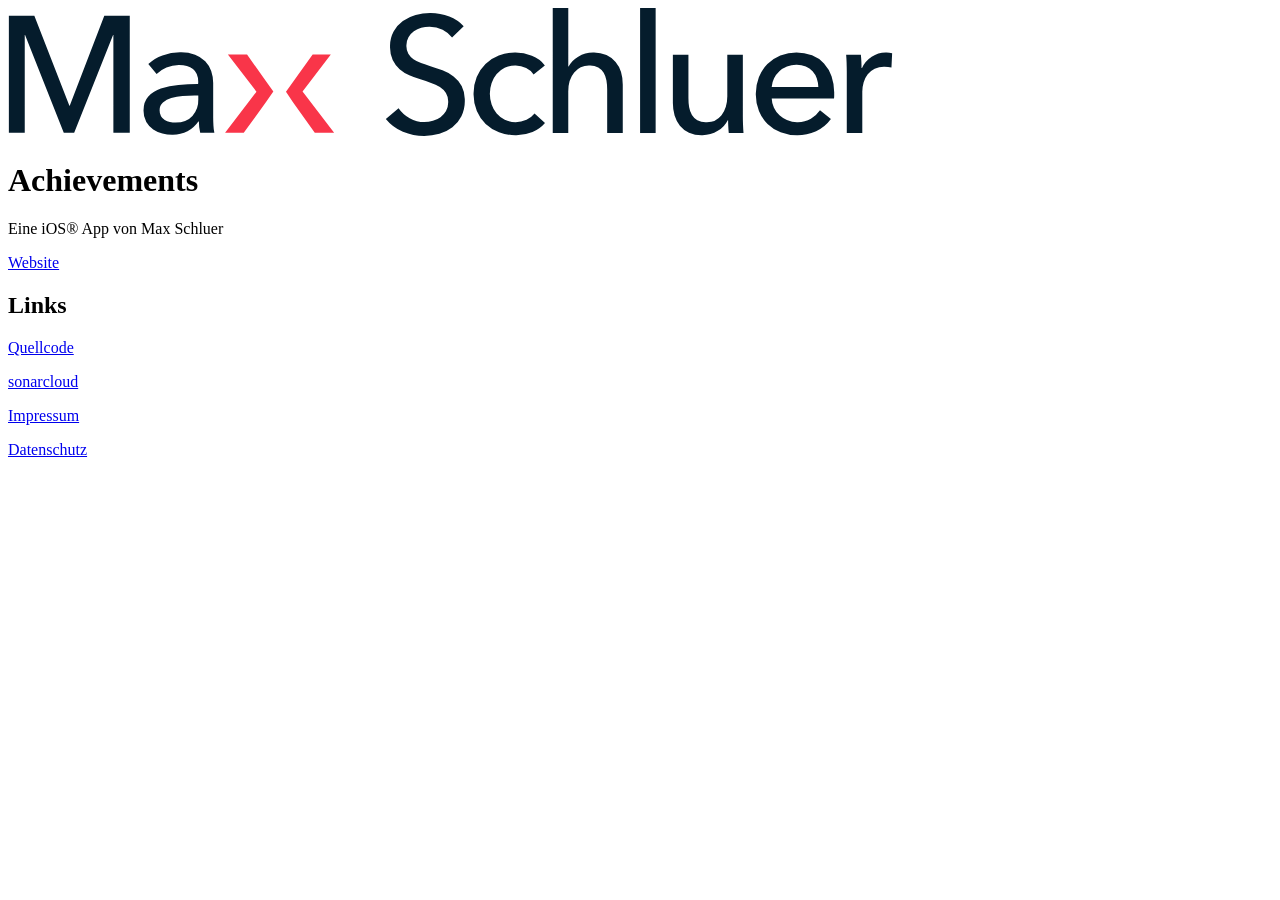
==== src/index.html @ b0d92a48 "basic content" ====
<!DOCTYPE html>
<html>

<head>
    <meta charset="UTF-8">
    <meta name = "format-detection" content = "telephone=no">

    <title>Achievements | Eine iOS® App von Max Schluer</title>

    <link rel="icon" type="image/svg+xml" href="icon.svg">
    <link rel=”mask-icon” type="image/svg+xml" href=”icon.svg” color=”#000000">
    <link rel="apple-touch-icon" type="image/svg+xml" href="icon.svg">

    <link rel="stylesheet" href="style.css">
</head>

<script>
    async function showArrowBrackets(elementID) {
        document.styleSheets[0].insertRule("#" + elementID + ":before { content: '> '; font-weight: 900; } ");
        document.styleSheets[0].insertRule("#" + elementID + ":after { content: ' <'; font-weight: 900; } ");
    }

    async function hideArrowBrackets(elementID) {
        document.styleSheets[0].deleteRule("#" + elementID + ":before");
        document.styleSheets[0].deleteRule("#" + elementID + ":after");
    }
</script>

<body>

<div class="container-centered">
    <object data="logo.svg" type="image/svg+xml" width="70%" role="img"></object>
</div>

<div class="spacer"></div>

<div class="container-centered">
    <h1>Achievements</h1>
    <p id="subheadline">Eine iOS® App von Max Schluer</p>
    <p><a href="https://maximilian-schluer.de" onmouseover="showArrowBrackets('websiteLink')" onmouseout="hideArrowBrackets('websiteLink')" id="websiteLink">Website</a></p>
</div>

<div class="container-centered">
    <h2>Links</h2>

    <div class="item">
        <p><a href="https://github.com/mschluer/achievements_ios/tree/master" onmouseover="showArrowBrackets('codeLink')" onmouseout="hideArrowBrackets('codeLink')" id="codeLink">Quellcode</a></p>
    </div>

    <div class="item">
        <p><a href="https://sonarcloud.io/project/overview?id=mschluer_achievements_ios" onmouseover="showArrowBrackets('sonarLink')" onmouseout="hideArrowBrackets('sonarLink')" id="sonarLink">sonarcloud</a></p>
    </div>

    <div class="item">
        <p><a href="impressum.html" onmouseover="showArrowBrackets('impressumLink')" onmouseout="hideArrowBrackets('impressumLink')" id="impressumLink">Impressum</a></p>
    </div>

    <div class="item">
        <p><a href="datenschutz.html" onmouseover="showArrowBrackets('datenschutzLink')" onmouseout="hideArrowBrackets('datenschutzLink')" id="datenschutzLink">Datenschutz</a></p>
    </div>
</div>

</body>
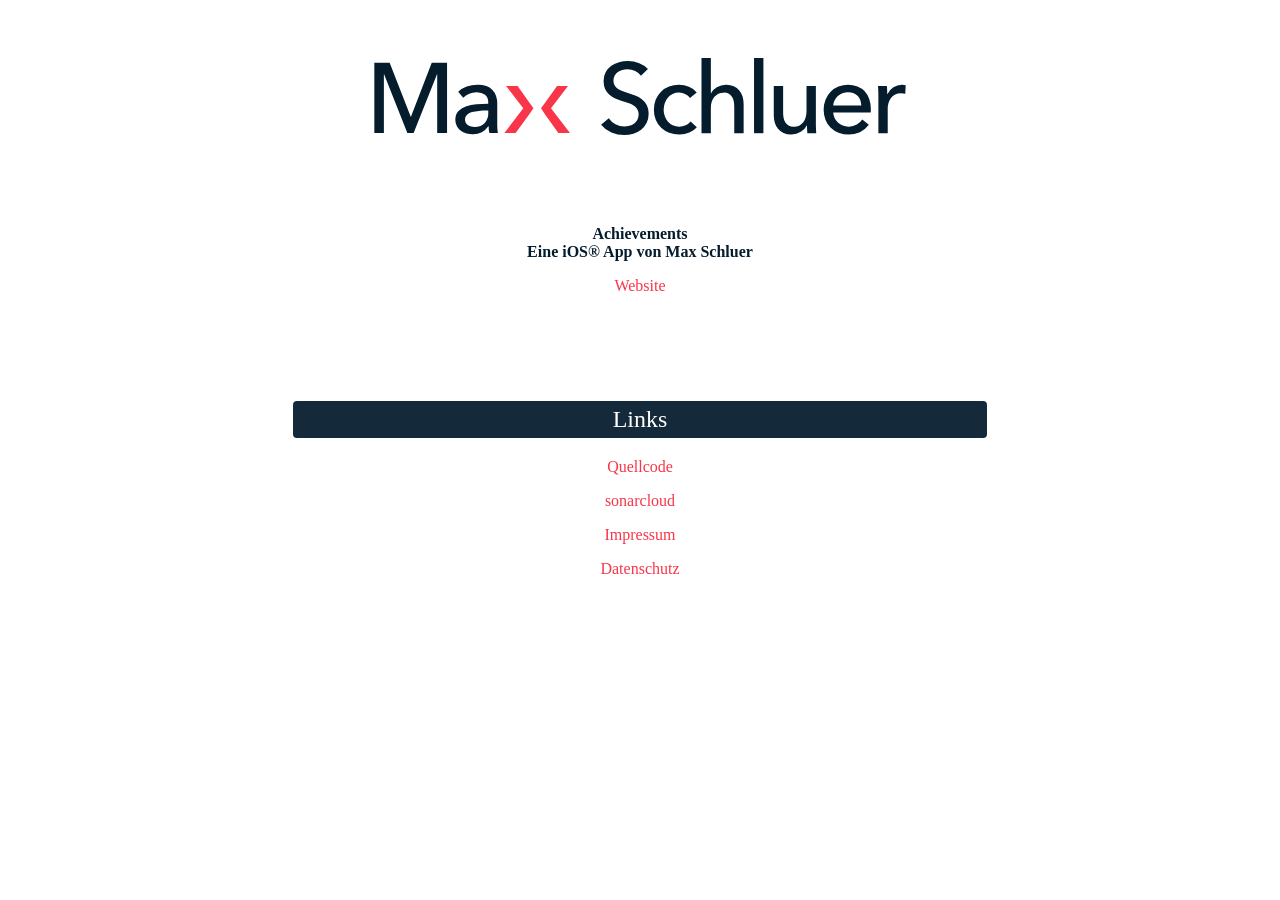
==== commit 4336cc5b: "Add Headline" ====
--- a/src/index.html
+++ b/src/index.html
@@ -36,7 +36,7 @@
 
 <div class="container-centered">
     <h1>Achievements</h1>
-    <p id="subheadline">Eine iOS® App von Max Schluer</p>
+    <p id="subheadline">Achievements<br>Eine iOS® App von Max Schluer</p>
     <p><a href="https://maximilian-schluer.de" onmouseover="showArrowBrackets('websiteLink')" onmouseout="hideArrowBrackets('websiteLink')" id="websiteLink">Website</a></p>
 </div>
 
--- a/src/style.css
+++ b/src/style.css
@@ -0,0 +1,97 @@
+
+@media (prefers-color-scheme: dark) {
+    body {
+        background: #051C2C;
+        color: darkgray;
+    }
+
+    h2 {
+        background: darkgray;
+        color: #14293A;
+    }
+}
+
+@media (prefers-color-scheme: light) {
+    body {
+        color: #051C2C;
+    }
+
+    h2 {
+        background: #14293A;
+        color: white;
+    }
+}
+
+body {
+    margin-left: auto;
+    margin-right: auto;
+
+    padding-top: 30px;
+
+    max-width: 800px;
+
+    font-family: "Avenir Next";
+    hyphens: auto;
+}
+
+a {
+    color: #F93549;
+    text-decoration: none;
+}
+
+h1 {
+    display: none;
+}
+
+h2 {
+    width: 90%;
+
+    padding: 5px;
+    margin-top: 50px;
+    margin-left: auto;
+    margin-right: auto;
+
+    border-radius: 4px;
+
+    text-align: center;
+    font-weight: normal;
+}
+
+h3 {
+    margin-top: 30px;
+    margin-bottom: 10px;
+}
+
+strong {
+    font-size: larger;
+}
+
+#subheadline {
+    font-weight: bolder;
+}
+
+#footer {
+    margin-top: 30px;
+    margin-bottom: 30px;
+}
+
+.spacer {
+    height: 30px;
+    clear: both;
+}
+
+.container-centered {
+    text-align: center;
+    padding: 20px;
+}
+
+.item {
+    width: 80%;
+
+    margin-left: auto;
+    margin-right: auto;
+}
+
+.block-text {
+    text-align: justify;
+}
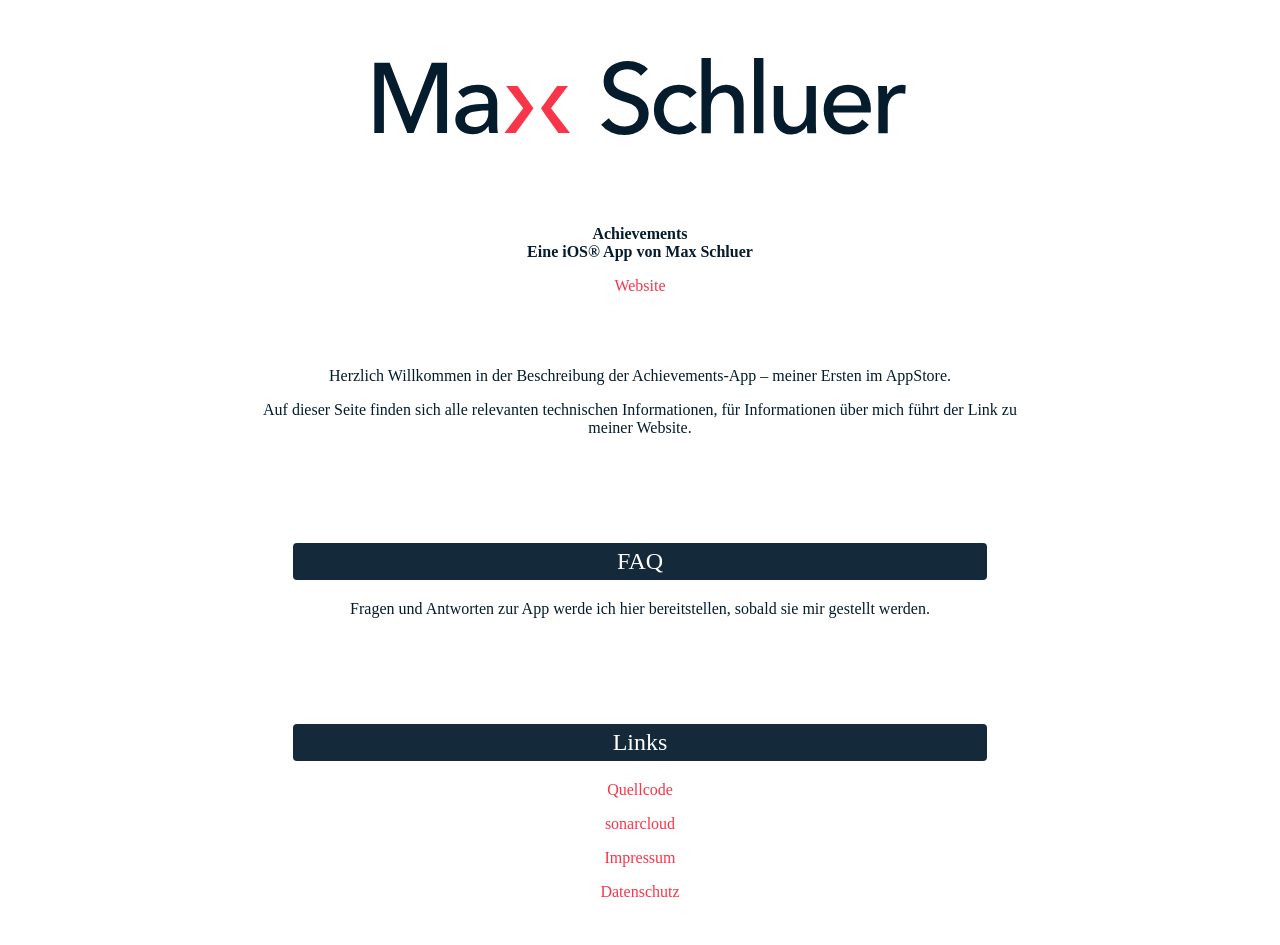
==== commit 386f171a: "Provide more content" ====
--- a/src/index.html
+++ b/src/index.html
@@ -41,6 +41,16 @@
 </div>
 
 <div class="container-centered">
+    <p>Herzlich Willkommen in der Beschreibung der Achievements-App – meiner Ersten im AppStore.</p>
+    <p>Auf dieser Seite finden sich alle relevanten technischen Informationen, für Informationen über mich führt der Link zu meiner Website.</p>
+</div>
+
+<div class="container-centered">
+    <h2>FAQ</h2>
+    <p>Fragen und Antworten zur App werde ich hier bereitstellen, sobald sie mir gestellt werden.</p>
+</div>
+
+<div class="container-centered">
     <h2>Links</h2>
 
     <div class="item">
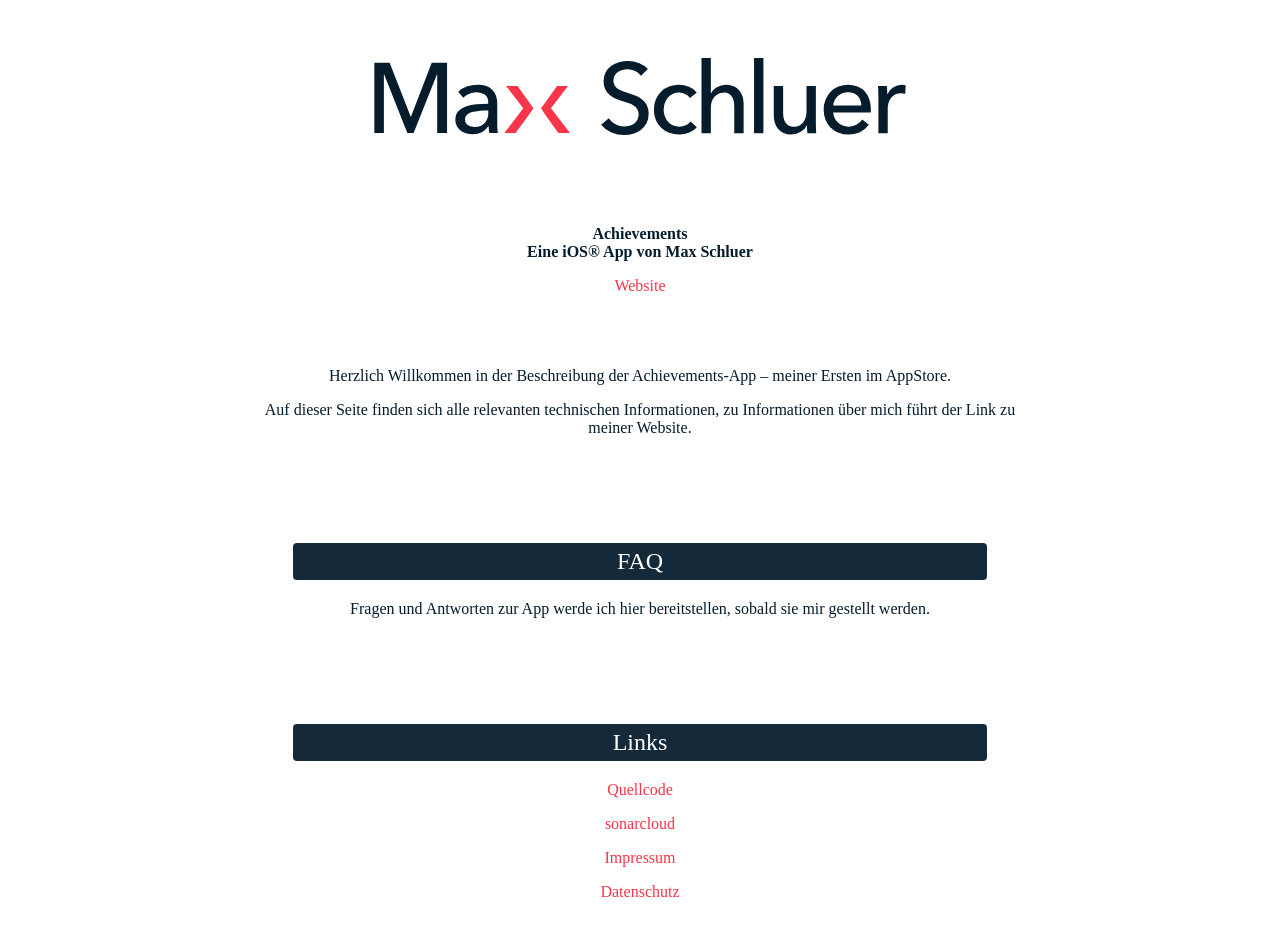
==== commit 8ffbdc2d: "Fix typo" ====
--- a/src/index.html
+++ b/src/index.html
@@ -42,7 +42,7 @@
 
 <div class="container-centered">
     <p>Herzlich Willkommen in der Beschreibung der Achievements-App – meiner Ersten im AppStore.</p>
-    <p>Auf dieser Seite finden sich alle relevanten technischen Informationen, für Informationen über mich führt der Link zu meiner Website.</p>
+    <p>Auf dieser Seite finden sich alle relevanten technischen Informationen, zu Informationen über mich führt der Link zu meiner Website.</p>
 </div>
 
 <div class="container-centered">
